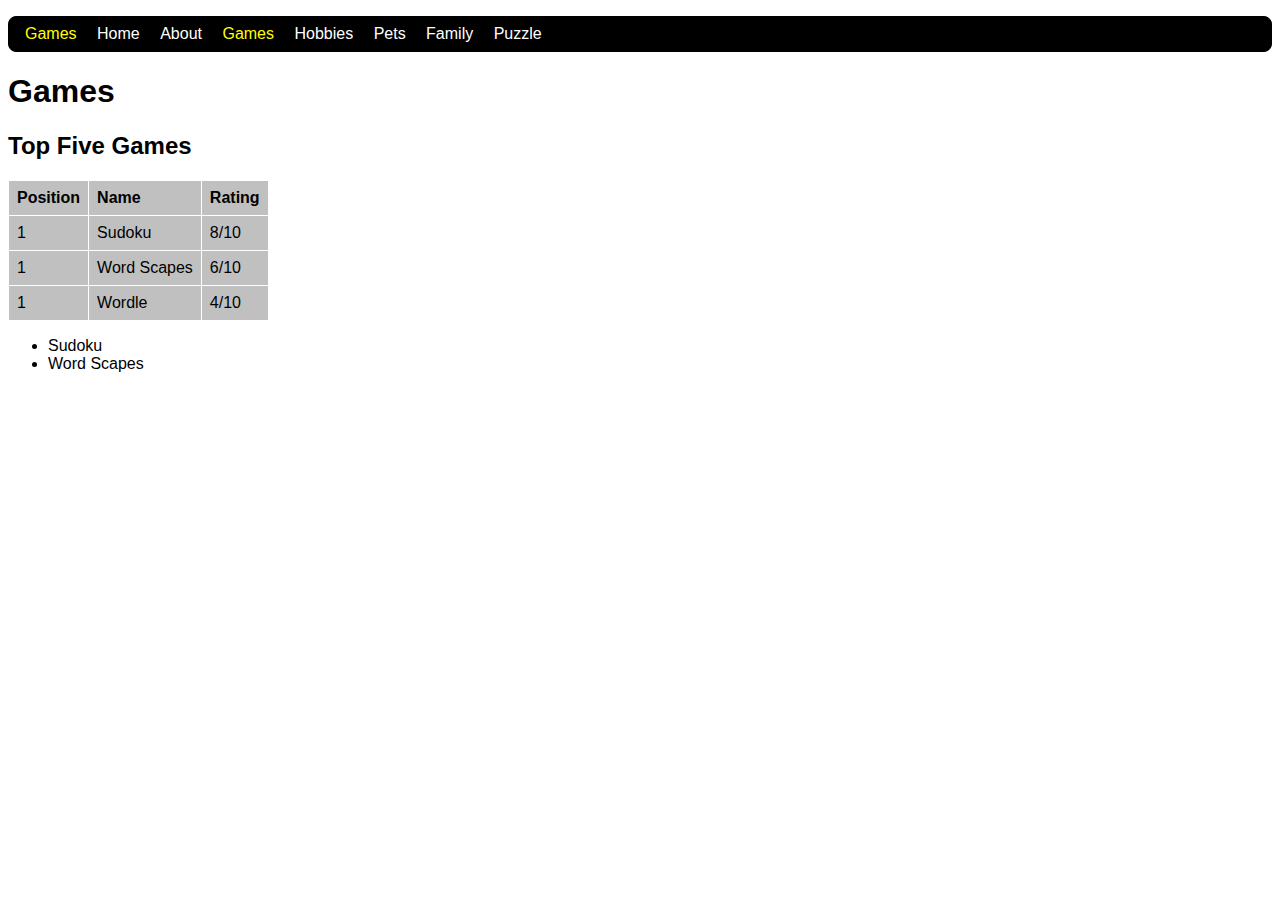
==== games.html @ af9eae8e "initial upload" ====
<!DOCTYPE html>
<html>
	<head>
	<title>Hobbies</title>
	<link type="text/css" rel="stylesheet" href="css/simple.css"/>
	<meta charset="utf-8"/>
	</head>
	<body>
		<ul class="menu">
			<li class="selected">Games</li>
			<li><a href="index.html">Home</a></li>
			<li><a href="about-me.html">About</a></li>
			<li class="selected">Games</li>
			<li><a href="Hobbies.html">Hobbies</a></li>
			<li><a href="Pets.html">Pets</a></li>
			<li><a href="Family.html">Family</a></li>
			<li><a href="puzzle.html">Puzzle</a></li>
		</ul>
		<h1>Games</h1>
		
		<h2>Top Five Games</h2>

		<table>
			<tr>
				<th>Position</th><th>Name</th><th>Rating</th>
			</tr>
			<tr><td>1</td><td>Sudoku</td><td>8/10</td></tr>
			<tr><td>1</td><td>Word Scapes</td><td>6/10</td></tr>
			<tr><td>1</td><td>Wordle</td><td>4/10</td></tr>
		</table>
		
		<ul>
			<li>Sudoku</li>
			<li>Word Scapes</li>		
		</ul>
		
		
	</body>
</html>
---- css/simple.css ----
/* This is a CSS comment - the browser won't read it */ 

body {
	font-family: sans-serif;
}


ul.menu {
	border-style: solid;
	border-width: 1px;
	padding: 0.5em;
	border-radius: 0.5em;
	background-color: black;
}

ul.menu li {
	/*border-style: solid;
	border-width: 1px;
	border-color: red;*/
	list-style-type: none;
	display: inline;
	margin-right: 0.5em;
	margin-left: 0.5em;
}

ul.menu li a {
	color: white;
	text-decoration: none;
}
       
ul.menu li.selected {
	color: yellow;
}

ul.menu li a:hover {
	color: #99DDFF;
	text-decoration: underline;
}
/*What you’ve done is added a
new rule which applies only to li elements with a class attribute of selected. Notice the
syntax in the CSS file — instead of specifying li in the rule, you specify li.selected*/

article {
	float: left;
	border-style: solid;
	border-width: 1px;
	margin-right: 1em;
	margin-bottom: 1em;
	padding: 1em;
}
aside {
	float: left;
	border-style: solid;
	border-width: 1px;
	padding: 1em;
	border-radius: 1em;
	background-color: #FFFFC0;
	box-shadow: 10px 10px 5px gray;
	color: #2F5670;
	list-style-type: square;
	font-size: 1em;
}

table, th, td
	{
	border: 1px solid white;
	border-collapse: collapse;
	}
	tr
	{
	background-color: silver;
	}
	th, td
	{
	vertical-align: top;
	padding: 0.5em;
	text-align: left;
}
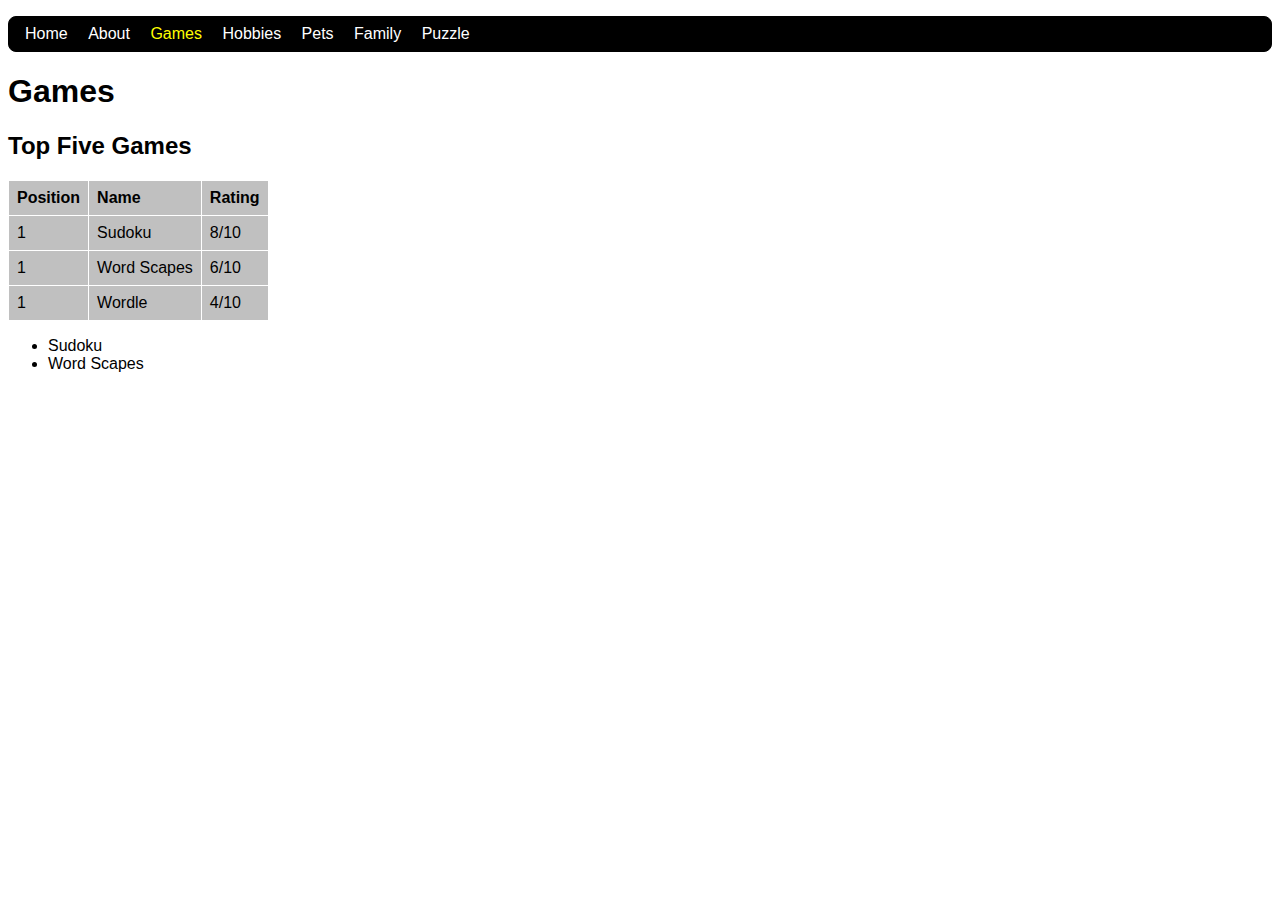
==== commit 6a472da5: "Add files via upload" ====
--- a/games.html
+++ b/games.html
@@ -7,13 +7,12 @@
 	</head>
 	<body>
 		<ul class="menu">
-			<li class="selected">Games</li>
 			<li><a href="index.html">Home</a></li>
 			<li><a href="about-me.html">About</a></li>
 			<li class="selected">Games</li>
-			<li><a href="Hobbies.html">Hobbies</a></li>
-			<li><a href="Pets.html">Pets</a></li>
-			<li><a href="Family.html">Family</a></li>
+			<li><a href="hobbies.html">Hobbies</a></li>
+			<li><a href="pets.html">Pets</a></li>
+			<li><a href="family.html">Family</a></li>
 			<li><a href="puzzle.html">Puzzle</a></li>
 		</ul>
 		<h1>Games</h1>
